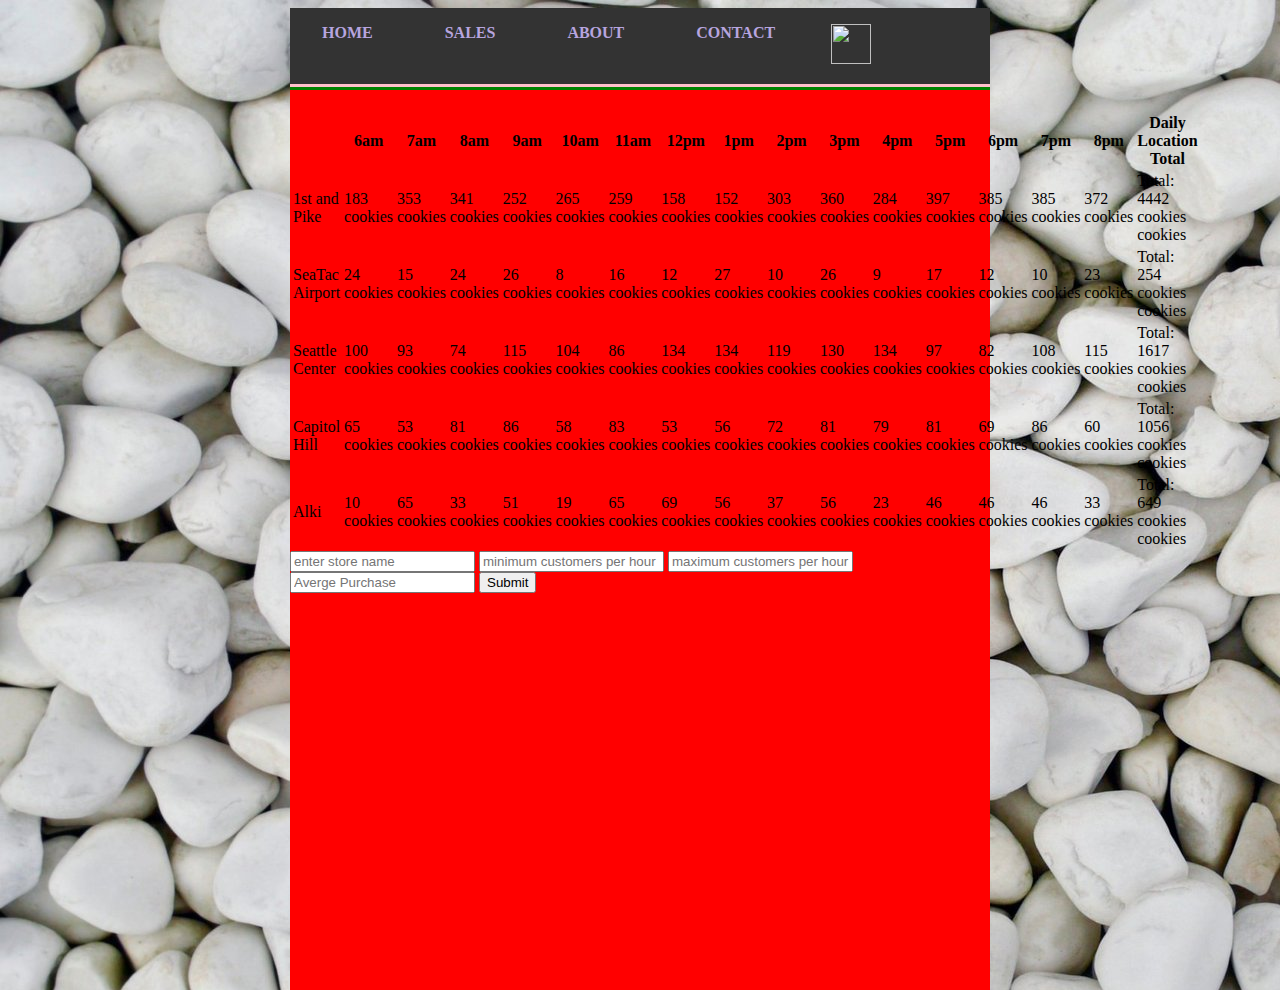
==== sales/index.html @ 756de001 "form validation update" ====
<!DOCTYPE html5>
<html>
  <head>
    <meta charset="utf-8">
    <link rel="stylesheet" href="../style.css" media="screen" title="no title">
    <title>Sales</title>
  </head>
  <body>


    <main>
       <nav>
         <ul>
           <li><a href="../index.html" >HOME</a></li>
           <li><a href="index.html" >SALES</a></li>
           <li><a href=#about >ABOUT</a></li>
           <li><a href=#conact >CONTACT</a></li>
           <li><img src="https://github.com/BillyDeeWilliams/lab_02/blob/thursdayInClass/assets/chinook.jpg?raw=true" height="40" id="nav_fish"</li>
         </ul>
         </nav>
     <div id="content_area">
       <div id="salmon_banner" ><h1>
            </h1></div>
      <div id = "salmon_table_div" >
            <table id="salmon_table" >
            <tbody id ="salmon_table_body"></tbody>
          </table>

              <form id="salmon_form">
                <input type="text" placeholder="enter store name" name ="name">
                <input type="text" placeholder="minimum customers per hour" name = "min">
                <input type="text" placeholder="maximum customers per hour" name ="max">
                <input type="text" placeholder="Averge Purchase" name = "avgSale">
                <input type="submit" name = "StoreMaker">
            </form>
            <section id="hello_message"></section>
          </div> <!--end of salmon table div -->
       </div> <!--end of content_area -->
       </main>
       <script src="../app.js" type="text/javascript"></script>
  </body>
</html>
---- style.css ----
nav ul {
   list-style-type: none;
   margin: 0;
   padding: 16px;
   overflow: hidden;
   background-color: #333333;

}

nav li {
   float: left;

}

nav li a {
   display: inline;
   color: white;
   text-align: center;
   padding: 16px;
   text-decoration: none;
   margin-right: 40px;
}

nav li a:hover {
   background-color: #111111;
}

a:link {
 font-weight: bold;
 text-decoration: none;
 color: #B7A5DF;
 }
a:visited {
 font-weight: bold;
 text-decoration: none;
 color: #D4CDDC;
 }
a:hover, a:focus, a:active {
 text-decoration: underline;
 color: #9685BA;
 }
body{
  background-color: #4ad;
  background-image: url(assets/stone_texture.jpg);
}
main{
 /* backgroundcolor: #333; */
  clear: both;
  width: 700px;
  height: 10px;
  margin: 0 auto;

}
nav{
  border-bottom: solid pink 3px;
}
#content_area{
  border-top: solid green 3px;
  background-color: red;
  height: 900px;
}
#salmon_banner{
  background-color: blue;
  haight: 500px;
  width: 600px;
}
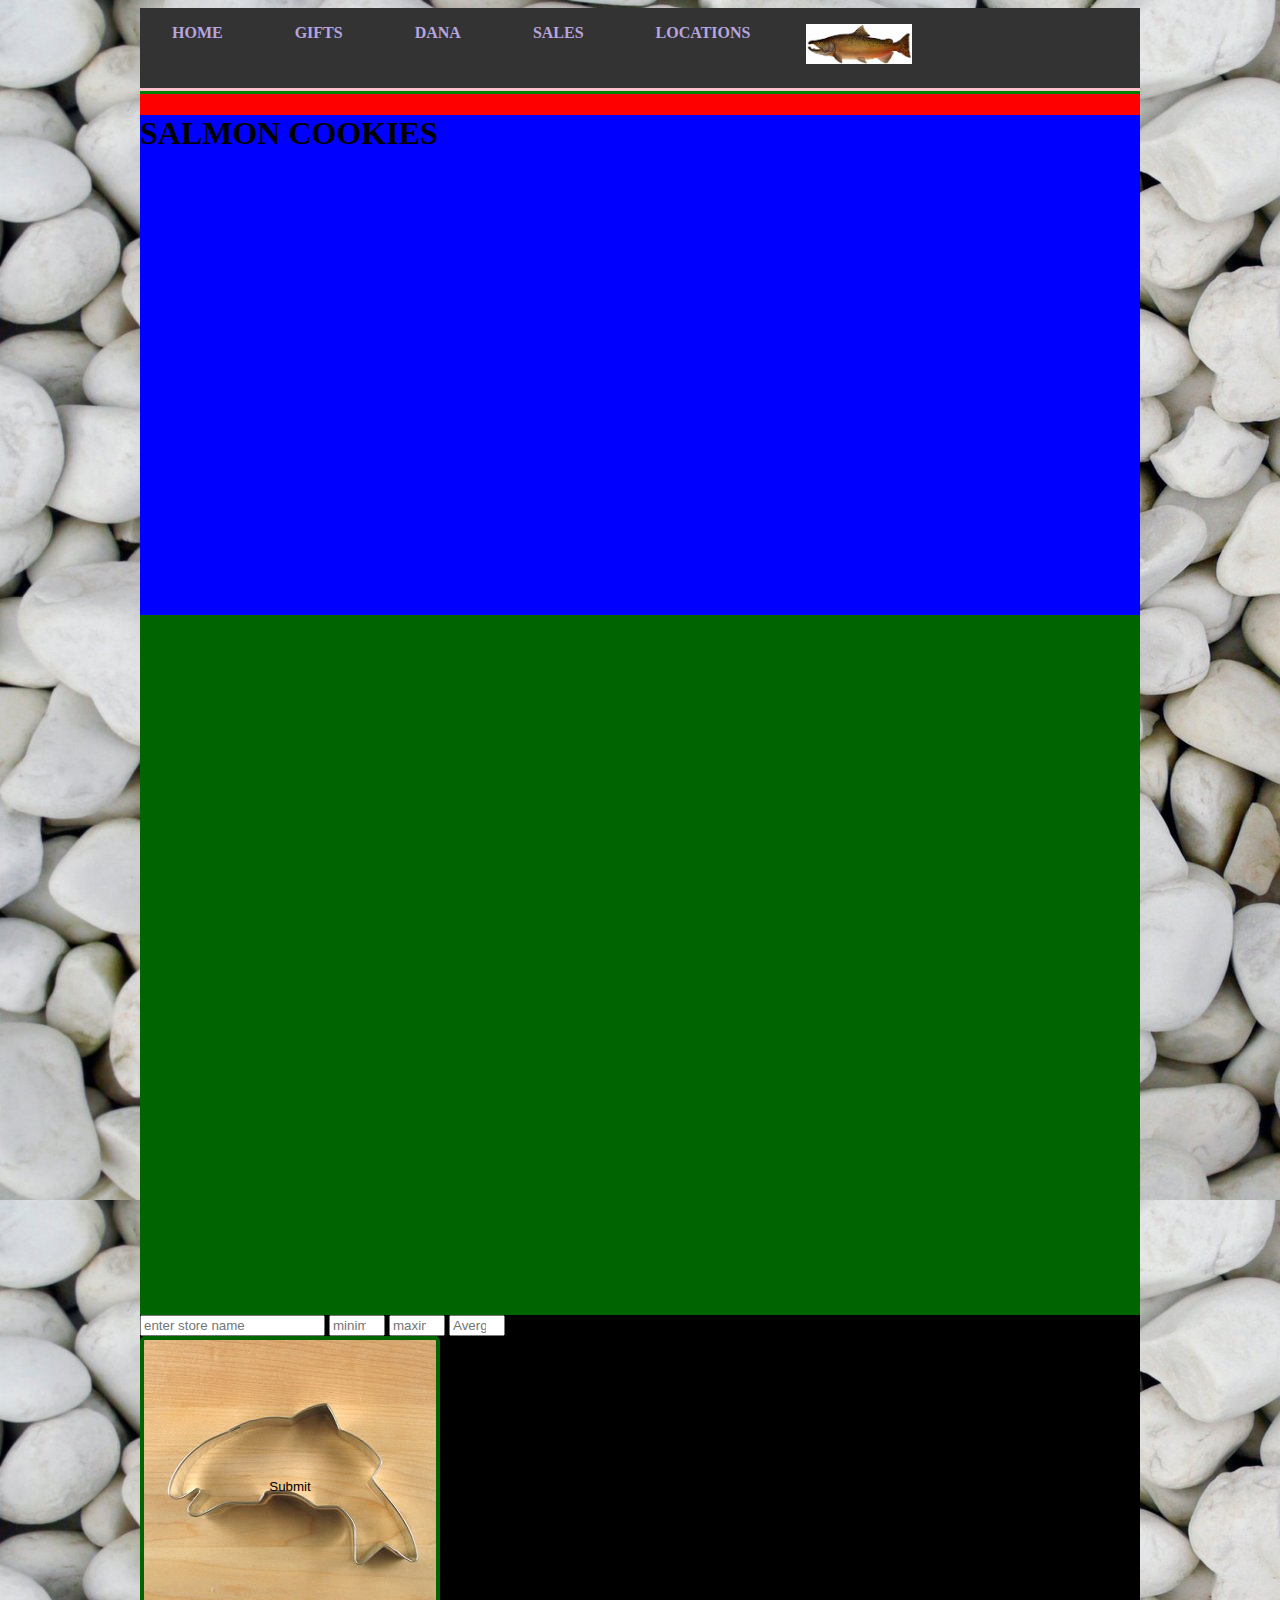
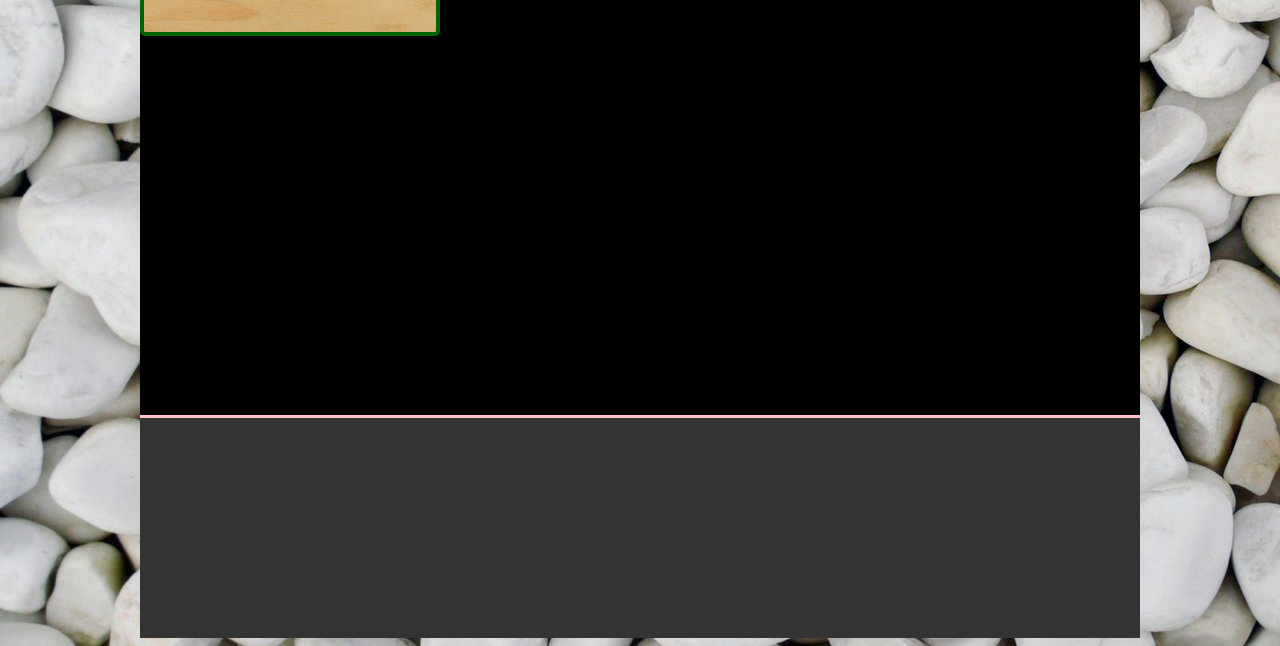
==== commit 185343b0: "commiting salmon cookie css progress" ====
--- a/sales/index.html
+++ b/sales/index.html
@@ -11,32 +11,38 @@
     <main>
        <nav>
          <ul>
-           <li><a href="../index.html" >HOME</a></li>
-           <li><a href="index.html" >SALES</a></li>
-           <li><a href=#about >ABOUT</a></li>
-           <li><a href=#conact >CONTACT</a></li>
-           <li><img src="https://github.com/BillyDeeWilliams/lab_02/blob/thursdayInClass/assets/chinook.jpg?raw=true" height="40" id="nav_fish"</li>
+           <li><a href="index.html" >HOME</a></li>
+           <li><a href=#store >GIFTS</a></li>
+           <li><a href=#dana >DANA</a></li>
+           <li><a href="sales/index.html" >SALES</a></li>
+           <li><a href=#locations >LOCATIONS</a></li>
+           <li><img src="..\assets\chinook.jpg" height="40" id="nav_fish"</li>
          </ul>
          </nav>
-     <div id="content_area">
-       <div id="salmon_banner" ><h1>
-            </h1></div>
-      <div id = "salmon_table_div" >
-            <table id="salmon_table" >
+         <div id="content_area">
+           <div id="salmon_banner" >
+             <h1>SALMON COOKIES</h1>
+       <img src="assets\salmon.png" alt="">
+           </div><!--end of banner -->
+
+           <div id ="whats_new">
+                <table id="salmon_table" >
             <tbody id ="salmon_table_body"></tbody>
           </table>
-
+        </div><!--end of whats_new div -->
+        <div id="feature">
               <form id="salmon_form">
                 <input type="text" placeholder="enter store name" name ="name">
-                <input type="text" placeholder="minimum customers per hour" name = "min">
-                <input type="text" placeholder="maximum customers per hour" name ="max">
-                <input type="text" placeholder="Averge Purchase" name = "avgSale">
-                <input type="submit" name = "StoreMaker">
+                <input type="number" placeholder="minimum customers per hour" name = "min" min ="0" max ="99">
+                <input type="number" placeholder="maximum customers per hour" name ="max" min ="0" max ="99">
+                <input type="number" placeholder="Averge Purchase" name = "avgSale" min ="0" max ="99">
+                <input type="submit" name = "StoreMaker" class ="img">
             </form>
-            <section id="hello_message"></section>
-          </div> <!--end of salmon table div -->
+
+          </div> <!--end of feature div -->
        </div> <!--end of content_area -->
+    <footer></footer>
        </main>
-       <script src="../app.js" type="text/javascript"></script>
+       <script src="app.js" type="text/javascript"></script>
   </body>
 </html>
--- a/style.css
+++ b/style.css
@@ -43,24 +43,78 @@
   background-color: #4ad;
   background-image: url(assets/stone_texture.jpg);
 }
+footer{
+  background-color: #333333;
+  height:220px;
+  border-top: solid pink 3px;
+
+}
+#bottom_nav{
+  color: tan;
+  display: inline-block;
+  }
+#bottom_nav{}
+
+  #copyrt{
+display: inline;
+
+}
+
+#footer_right{
+
+}
 main{
  /* backgroundcolor: #333; */
   clear: both;
-  width: 700px;
-  height: 10px;
+  width: 1000px;
+  height: auto;;
   margin: 0 auto;
 
 }
 nav{
+  background-color: #333333;
+  height:80px;
   border-bottom: solid pink 3px;
 }
 #content_area{
   border-top: solid green 3px;
   background-color: red;
-  height: 900px;
+  height: auto;
 }
 #salmon_banner{
   background-color: blue;
-  haight: 500px;
-  width: 600px;
+  height: 500px;
+  width: auto  ;
 }
+#whats_new{
+  height: 700px;
+  width: auto;
+  background-color: darkgreen;
+  color: white;
+}
+
+#feature{
+  background-color: black;
+  color: tan;
+
+  height: 700px;
+  width: auto;
+}
+table{
+  background-color: grey;
+  border: 3px solid black;
+  border-collapse: collapse;
+}
+td, th, tr{
+  border-collapse: collapse;
+  border: 2px solid black;
+}
+
+input[type=submit] {
+    background: url(assets/cutter.jpeg);
+    border: 4px solid darkgreen;
+    border-radius: 5px;
+    display: block;
+    height: 300px;
+    width: 300px;
+}
